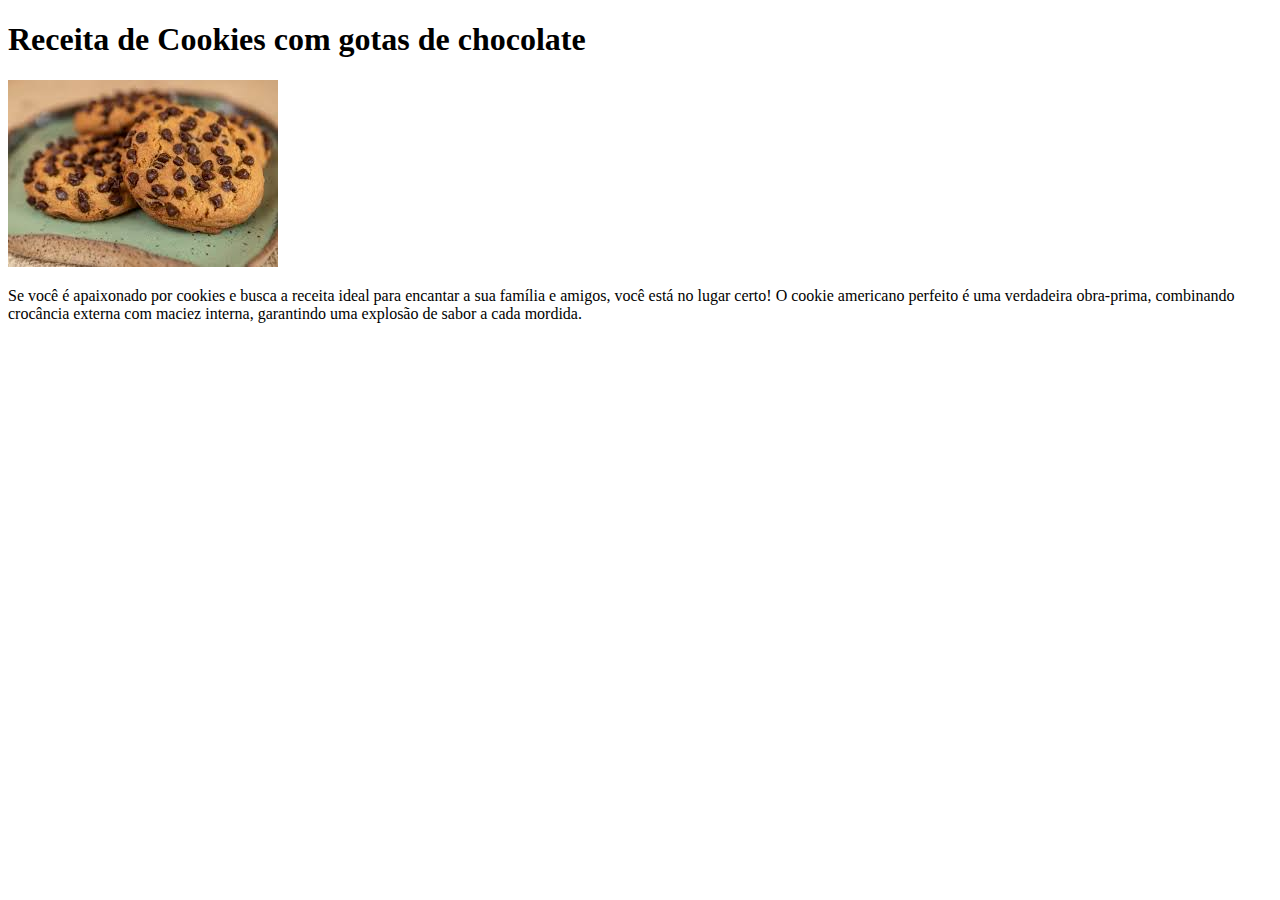
==== cookies.html @ 3d6d991d "Add files via upload" ====
<!DOCTYPE html>
<html lang="en">
<head>
    <meta charset="UTF-8">
    <meta http-equiv="X-UA-Compatible" content="IE=edge">
    <meta name="viewport" content="width=device-width, initial-scale=1.0">
    <title>Document</title>
</head>
<body>
    <div class="título">
        <h1> Receita de Cookies com gotas de chocolate </h1>
        <img src="cookies.jpeg">
        <p> Se você é apaixonado por cookies e busca a receita ideal para encantar a sua família e amigos, você está no lugar certo! O cookie americano perfeito é uma verdadeira obra-prima, combinando crocância externa com maciez interna, garantindo uma explosão de sabor a cada mordida.</p>
    </div>
</body>
</html>
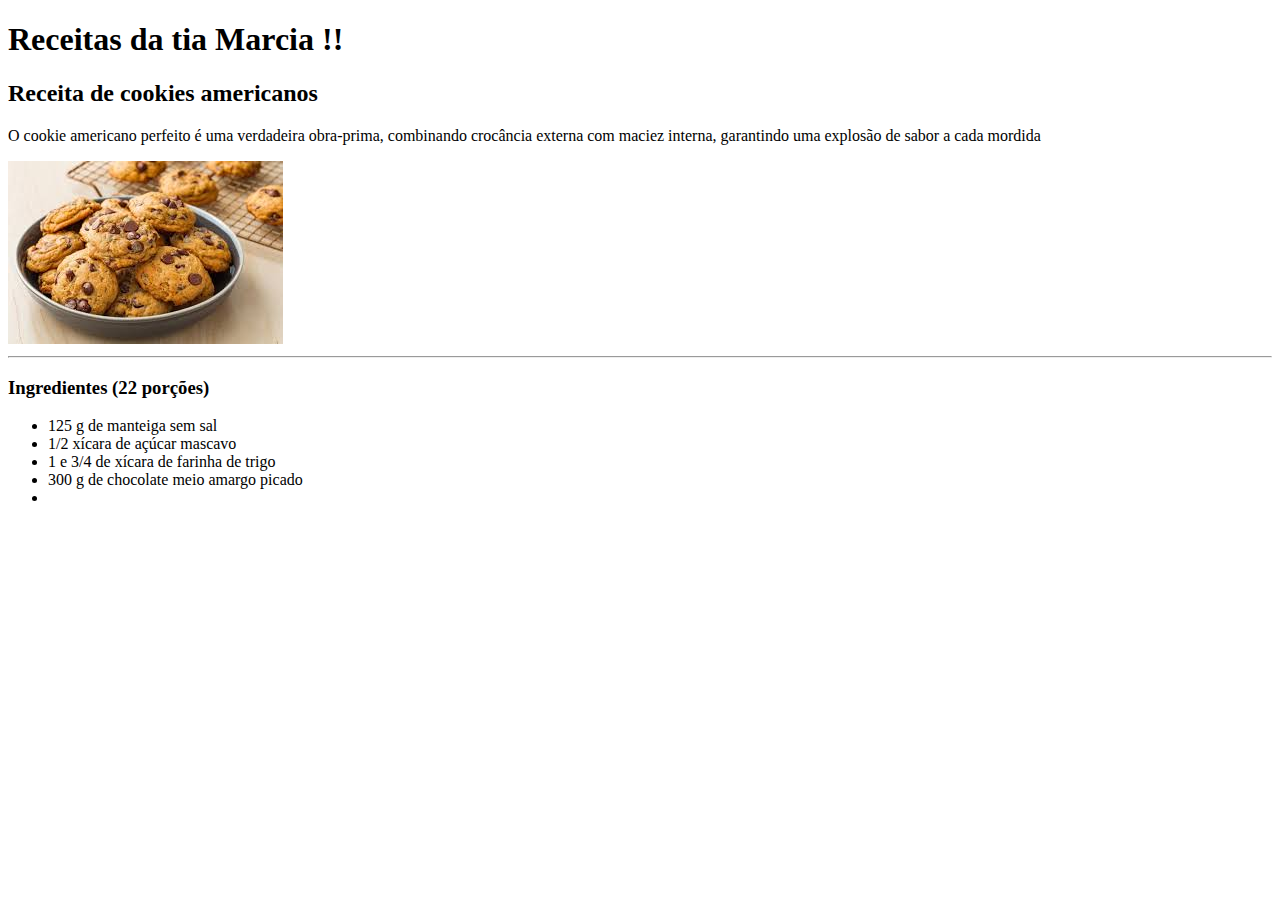
==== commit e03f7ca5: "Add files via upload" ====
--- a/cookies.html
+++ b/cookies.html
@@ -5,12 +5,28 @@
     <meta http-equiv="X-UA-Compatible" content="IE=edge">
     <meta name="viewport" content="width=device-width, initial-scale=1.0">
     <title>Document</title>
+    <link rel="stylesheet" href="style02.css">
 </head>
 <body>
-    <div class="título">
-        <h1> Receita de Cookies com gotas de chocolate </h1>
-        <img src="cookies.jpeg">
-        <p> Se você é apaixonado por cookies e busca a receita ideal para encantar a sua família e amigos, você está no lugar certo! O cookie americano perfeito é uma verdadeira obra-prima, combinando crocância externa com maciez interna, garantindo uma explosão de sabor a cada mordida.</p>
+    <div class="Titulo">
+        <h1> Receitas da tia Marcia !! </h1>
+    </div>
+
+    <div class="Caracteristicas">
+        <h2> Receita de cookies americanos </h2>
+        <p>  O cookie americano perfeito é uma verdadeira obra-prima, combinando crocância externa com maciez interna, garantindo uma explosão de sabor a cada mordida </p> 
+        <img src="outroc.jpeg">
+    </div>
+    <hr>
+    <div class="Ingredientes">
+        <h3> Ingredientes (22 porções) </h3>
+        <ul>
+            <li> 125 g de manteiga sem sal </li>
+            <li> 1/2 xícara de açúcar mascavo </li>
+            <li> 1 e 3/4 de xícara de farinha de trigo </li>
+            <li> 300 g de chocolate meio amargo picado </li>
+            <li> </li>
+        </ul>
     </div>
 </body>
 </html>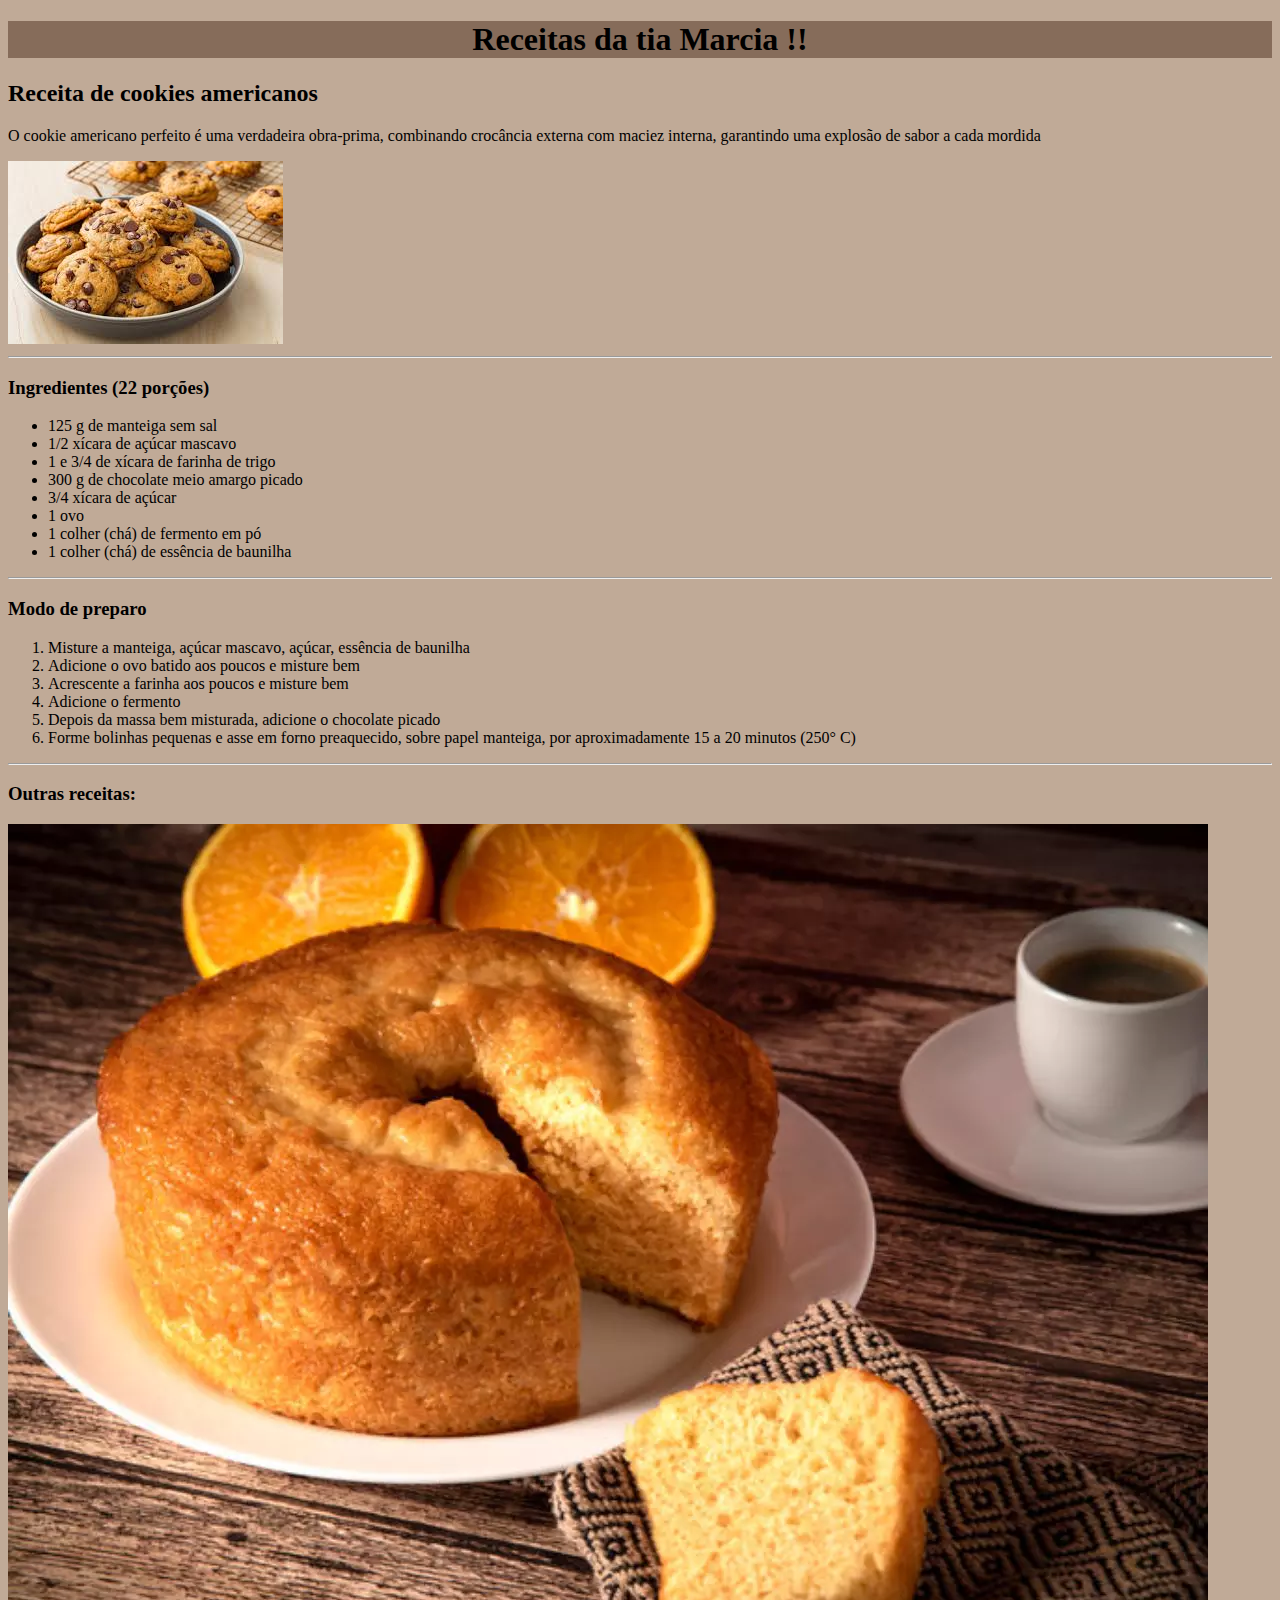
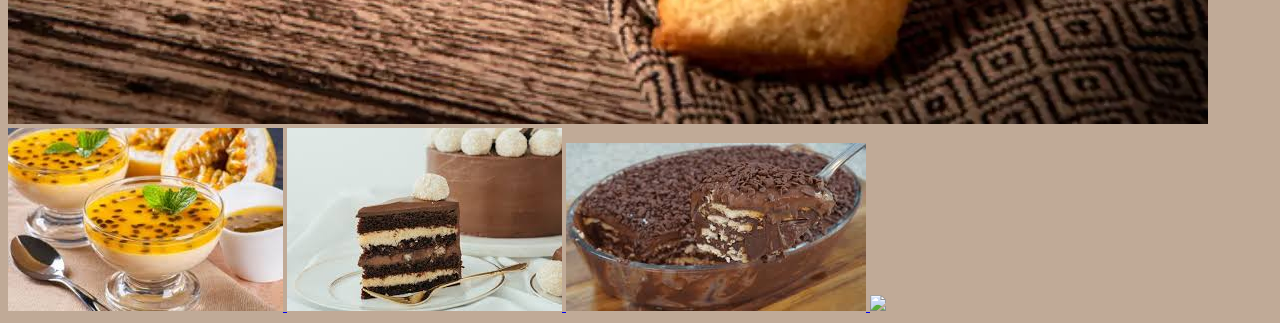
==== commit ba85e2f3: "Add files via upload" ====
--- a/cookies.html
+++ b/cookies.html
@@ -25,8 +25,35 @@
             <li> 1/2 xícara de açúcar mascavo </li>
             <li> 1 e 3/4 de xícara de farinha de trigo </li>
             <li> 300 g de chocolate meio amargo picado </li>
-            <li> </li>
+            <li> 3/4 xícara de açúcar </li>
+            <li> 1 ovo </li>
+            <li> 1 colher (chá) de fermento em pó </li>
+            <li> 1 colher (chá) de essência de baunilha </li>
         </ul>
+
     </div>
+    <hr>
+
+    <div>
+        <h3> Modo de preparo </h3>
+        <ol> 
+            <li> Misture a manteiga, açúcar mascavo, açúcar, essência de baunilha </li>
+            <li> Adicione o ovo batido aos poucos e misture bem </li> 
+            <li> Acrescente a farinha aos poucos e misture bem </li>
+            <li> Adicione o fermento </li>
+            <li> Depois da massa bem misturada, adicione o chocolate picado </li> 
+            <li> Forme bolinhas pequenas e asse em forno preaquecido, sobre papel manteiga, por aproximadamente 15 a 20 minutos (250° C) </li>
+        </ol>
+    </div>
+     <hr>
+    <div class="Outrasreceitas"> 
+        <h3> Outras receitas: </h3>
+    </div>
+
+    <a href="marciarecips.html"> <img src="bolo-laranja-ursdzhu7qmur.webp"> </a>
+    <a href="mousse.html"> <img src="mousse.jpeg"> </a>
+    <a href="prestigio.html"> <img src="prestigio.jpeg"> </a>
+    <a href="pave.html"> <img src="pave.jpeg"> </a>
+    <a href="cenoura.html"> <img src="cenoura.jpeg"> </a>
 </body>
 </html>--- a/style02.css
+++ b/style02.css
@@ -0,0 +1,9 @@
+body {
+    background-color: rgb(192, 170, 151);
+}
+
+.Titulo h1 {
+    text-align: center;
+    background-color: rgb(134, 108, 90);
+    font-weight: bold;
+}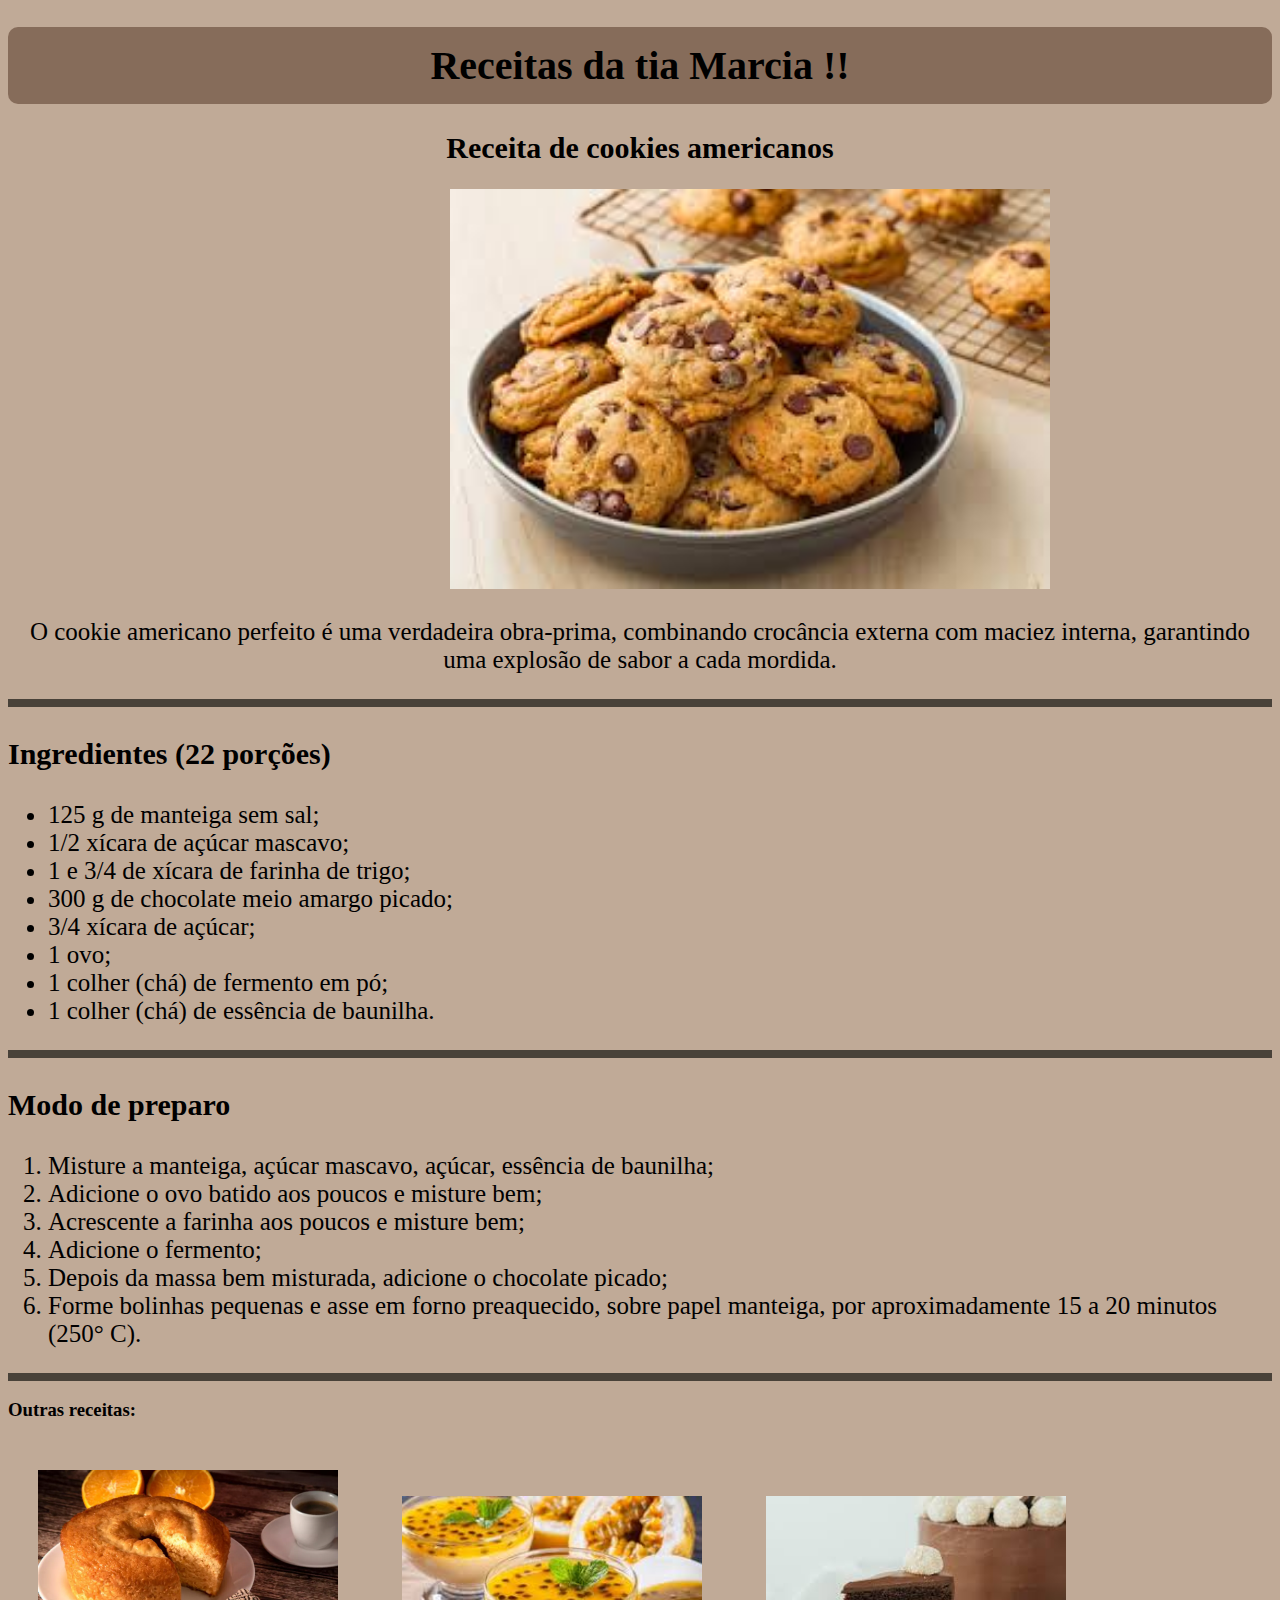
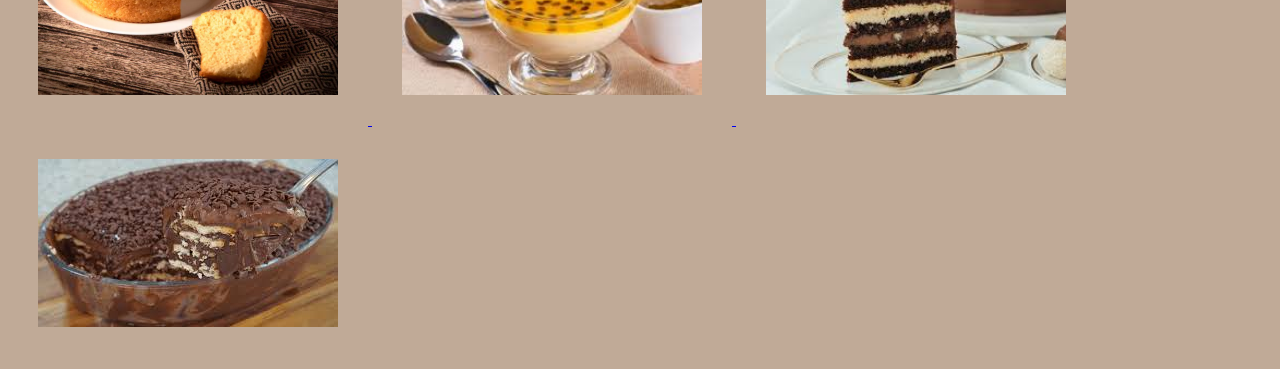
==== commit 9c0a2848: "Add files via upload" ====
--- a/cookies.html
+++ b/cookies.html
@@ -8,45 +8,45 @@
     <link rel="stylesheet" href="style02.css">
 </head>
 <body>
-    <div class="Titulo">
+    <div class="titulo02">
         <h1> Receitas da tia Marcia !! </h1>
     </div>
 
-    <div class="Caracteristicas">
-        <h2> Receita de cookies americanos </h2>
-        <p>  O cookie americano perfeito é uma verdadeira obra-prima, combinando crocância externa com maciez interna, garantindo uma explosão de sabor a cada mordida </p> 
+    <div class="caracteristicas02">
+        <h2> Receita de cookies americanos </h2> 
         <img src="outroc.jpeg">
+        <p>  O cookie americano perfeito é uma verdadeira obra-prima, combinando crocância externa com maciez interna, garantindo uma explosão de sabor a cada mordida.</p>
     </div>
     <hr>
-    <div class="Ingredientes">
+    <div class="ingredientes02">
         <h3> Ingredientes (22 porções) </h3>
         <ul>
-            <li> 125 g de manteiga sem sal </li>
-            <li> 1/2 xícara de açúcar mascavo </li>
-            <li> 1 e 3/4 de xícara de farinha de trigo </li>
-            <li> 300 g de chocolate meio amargo picado </li>
-            <li> 3/4 xícara de açúcar </li>
-            <li> 1 ovo </li>
-            <li> 1 colher (chá) de fermento em pó </li>
-            <li> 1 colher (chá) de essência de baunilha </li>
+            <li> 125 g de manteiga sem sal; </li>
+            <li> 1/2 xícara de açúcar mascavo; </li>
+            <li> 1 e 3/4 de xícara de farinha de trigo; </li>
+            <li> 300 g de chocolate meio amargo picado; </li>
+            <li> 3/4 xícara de açúcar; </li>
+            <li> 1 ovo; </li>
+            <li> 1 colher (chá) de fermento em pó; </li>
+            <li> 1 colher (chá) de essência de baunilha. </li>
         </ul>
 
     </div>
     <hr>
 
-    <div>
+    <div class="modoDePreparo02">
         <h3> Modo de preparo </h3>
         <ol> 
-            <li> Misture a manteiga, açúcar mascavo, açúcar, essência de baunilha </li>
-            <li> Adicione o ovo batido aos poucos e misture bem </li> 
-            <li> Acrescente a farinha aos poucos e misture bem </li>
-            <li> Adicione o fermento </li>
-            <li> Depois da massa bem misturada, adicione o chocolate picado </li> 
-            <li> Forme bolinhas pequenas e asse em forno preaquecido, sobre papel manteiga, por aproximadamente 15 a 20 minutos (250° C) </li>
+            <li> Misture a manteiga, açúcar mascavo, açúcar, essência de baunilha; </li>
+            <li> Adicione o ovo batido aos poucos e misture bem; </li> 
+            <li> Acrescente a farinha aos poucos e misture bem; </li>
+            <li> Adicione o fermento; </li>
+            <li> Depois da massa bem misturada, adicione o chocolate picado; </li> 
+            <li> Forme bolinhas pequenas e asse em forno preaquecido, sobre papel manteiga, por aproximadamente 15 a 20 minutos (250° C). </li>
         </ol>
     </div>
      <hr>
-    <div class="Outrasreceitas"> 
+    <div class="outrasReceitas"> 
         <h3> Outras receitas: </h3>
     </div>
 
@@ -54,6 +54,5 @@
     <a href="mousse.html"> <img src="mousse.jpeg"> </a>
     <a href="prestigio.html"> <img src="prestigio.jpeg"> </a>
     <a href="pave.html"> <img src="pave.jpeg"> </a>
-    <a href="cenoura.html"> <img src="cenoura.jpeg"> </a>
 </body>
 </html>--- a/style02.css
+++ b/style02.css
@@ -2,8 +2,55 @@
     background-color: rgb(192, 170, 151);
 }
 
-.Titulo h1 {
+.titulo02 h1 {
     text-align: center;
     background-color: rgb(134, 108, 90);
     font-weight: bold;
-}+    padding-top: 15px;
+    padding-bottom: 15px;
+    border-radius: 10px;
+    font-size: 40px;
+}
+
+.caracteristicas02 h2 {
+    text-align: center;
+    font-size: 30px;
+}
+.caracteristicas02 p {
+    text-align: center;
+    font-size: 25px;
+}
+.caracteristicas02 img {
+    width: 600px;
+    margin-left: 35%;
+}
+
+hr {
+    border: 4px solid;
+    border-color: rgb(73, 66, 57);
+}
+
+.ingredientes02 h3 {
+    font-size: 30px;
+}
+.ingredientes02 ul {
+    font-size: 25px;
+}
+
+.modoDePreparo02 h3 {
+    font-weight: bold;
+    font-size: 30px;
+}
+.modoDePreparo02 ol {
+    font-size: 25px;
+}
+
+.outrasReceitas02 h3 {
+    text-align: center;
+    font-size: 30px;
+}
+
+a img {
+    width: 300px;
+    margin: 30px;
+}
